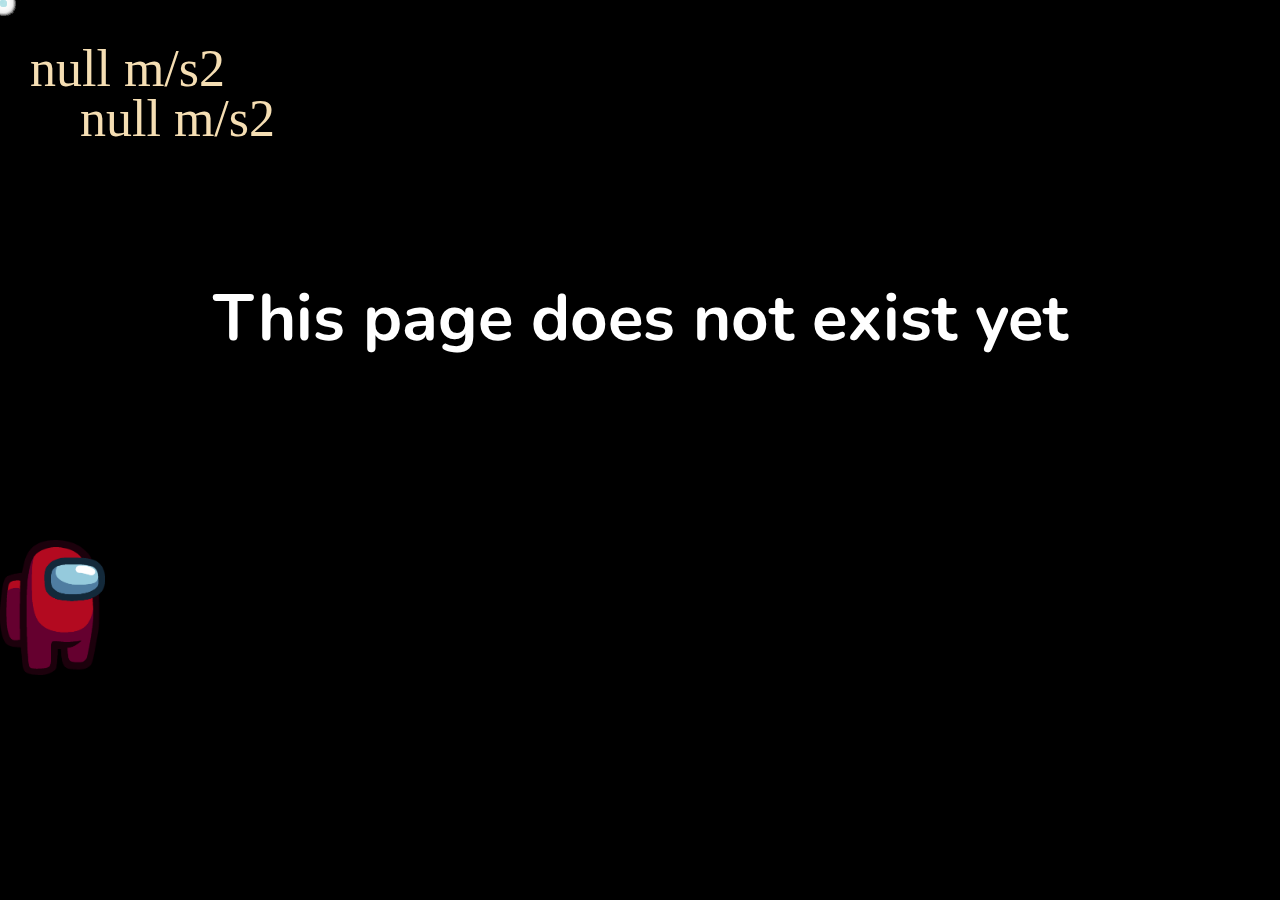
==== index.html @ a5669372 "f" ====
<!DOCTYPE html>
<html lang="en">
  <head>
    <meta charset="UTF-8" />
    <meta name="viewport" content="width=device-width, initial-scale=1.0" />
    <link rel="stylesheet" href="./css/main.css" />
    <title>My FM works</title>
    <script src="./js/empty.js" defer></script>
  </head>
  <body>
    <div class="container">

    </div>
    <span class="y"></span>
    <span class="x" ></span>
    <h1 class="text">This page does not exist yet</h1>
    <img class="amogus" src="./img/Red.webp" alt="" draggable="false">
  </body>
</html>
---- css/main.css ----
@charset "UTF-8";
/* CSS RESET */
/* Указываем box sizing */
@import url("https://fonts.googleapis.com/css2?family=Nunito:wght@700&display=swap");
*,
*::before,
*::after {
  box-sizing: border-box;
}

/* Убираем внутренние отступы */
ul[class],
ol[class] {
  padding: 0;
}

/* Убираем внешние отступы */
body,
h1,
h2,
h3,
h4,
p,
ul[class],
ol[class],
li,
figure,
figcaption,
blockquote,
dl,
dd {
  margin: 0;
}

/* Выставляем основные настройки по-умолчанию для body */
body {
  min-height: 100vh;
  scroll-behavior: smooth;
  text-rendering: optimizeSpeed;
  line-height: 1.5;
}

/* Удаляем стандартную стилизацию для всех ul и il, у которых есть атрибут class*/
ul[class],
ol[class] {
  list-style: none;
}

/* Элементы a, у которых нет класса, сбрасываем до дефолтных стилей */
a:not([class]) {
  -webkit-text-decoration-skip: ink;
          text-decoration-skip-ink: auto;
}

/* Упрощаем работу с изображениями */
img {
  max-width: 100%;
  display: block;
}

/* Указываем понятную периодичность в потоке данных у article*/
article > * + * {
  margin-top: 1em;
}

/* Наследуем шрифты для инпутов и кнопок */
input,
button,
textarea,
select {
  font: inherit;
}

/* Удаляем все анимации и переходы для людей, которые предпочитай их не использовать */
@media (prefers-reduced-motion: reduce) {
  * {
    animation-duration: 0.01ms !important;
    animation-iteration-count: 1 !important;
    transition-duration: 0.01ms !important;
    scroll-behavior: auto !important;
  }
}
::-webkit-scrollbar {
  width: 0;
}

* {
  -webkit-user-select: none;
  -moz-user-select: none;
  user-select: none;
}

body {
  height: 95vh;
  width: 100vw;
  background-color: black;
  color: white;
  overflow: hidden;
}

.star {
  border-radius: 5px;
  box-shadow: 0px 0px 10px white;
  background: powderblue;
  position: absolute;
}

.text {
  font-family: Nunito;
  font-weight: 700;
  font-size: calc((1vh + 1vw) * 3);
  text-align: center;
  position: relative;
  top: 30vh;
}

.amogus {
  top: 60vh;
  height: 15vh;
  animation: amogus 120s infinite linear;
  position: absolute;
}

@keyframes amogus {
  from {
    left: -100px;
    transform: rotate(0deg);
  }
  25% {
    left: 120vw;
    transform: rotate(180deg);
  }
  50% {
    left: -100px;
    transform: rotate(360deg);
  }
  75% {
    left: 120vw;
    transform: rotate(180deg);
  }
  to {
    left: -100px;
    transform: rotate(0deg);
  }
}
@media (max-width: 767px) {
  body {
    position: fixed;
  }
}
@-o-viewport {
  user-zoom: fixed;
}
@viewport {
  user-zoom: fixed;
}
.y {
  position: absolute;
  left: 80px;
  top: 80px;
  color: wheat;
  font-size: 52px;
}

.x {
  position: absolute;
  left: 30px;
  top: 30px;
  color: wheat;
  font-size: 52px;
}/*# sourceMappingURL=main.css.map */
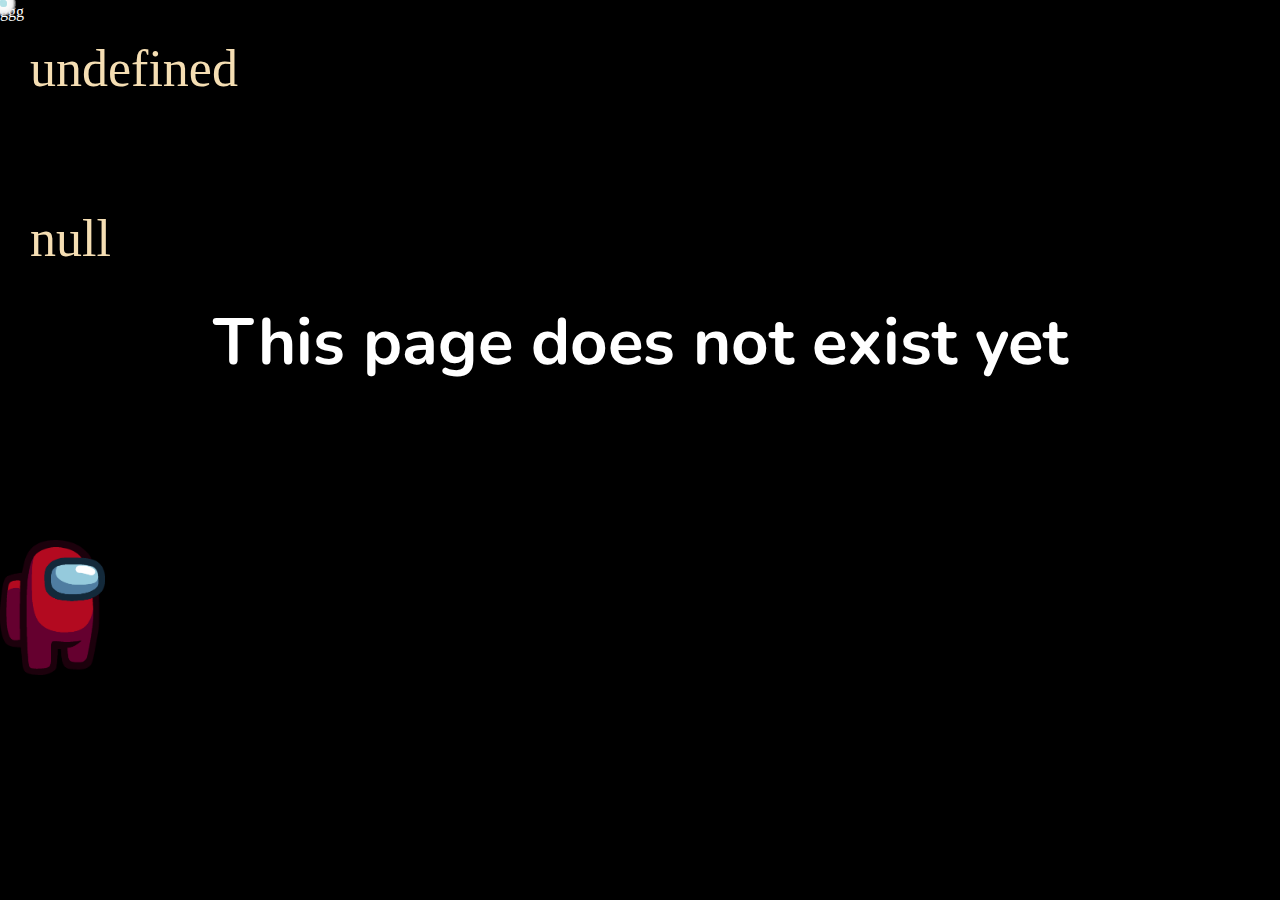
==== commit 6ce0c602: "f" ====
--- a/index.html
+++ b/index.html
@@ -11,6 +11,7 @@
     <div class="container">
 
     </div>
+    <span>ggg</span>
     <span class="y"></span>
     <span class="x" ></span>
     <h1 class="text">This page does not exist yet</h1>
--- a/css/main.css
+++ b/css/main.css
@@ -148,18 +148,13 @@
     position: fixed;
   }
 }
-@-o-viewport {
-  user-zoom: fixed;
-}
-@viewport {
-  user-zoom: fixed;
-}
 .y {
   position: absolute;
-  left: 80px;
-  top: 80px;
+  left: 30px;
+  top: 200px;
   color: wheat;
   font-size: 52px;
+  z-index: 100;
 }
 
 .x {
@@ -168,4 +163,5 @@
   top: 30px;
   color: wheat;
   font-size: 52px;
+  z-index: 100;
 }/*# sourceMappingURL=main.css.map */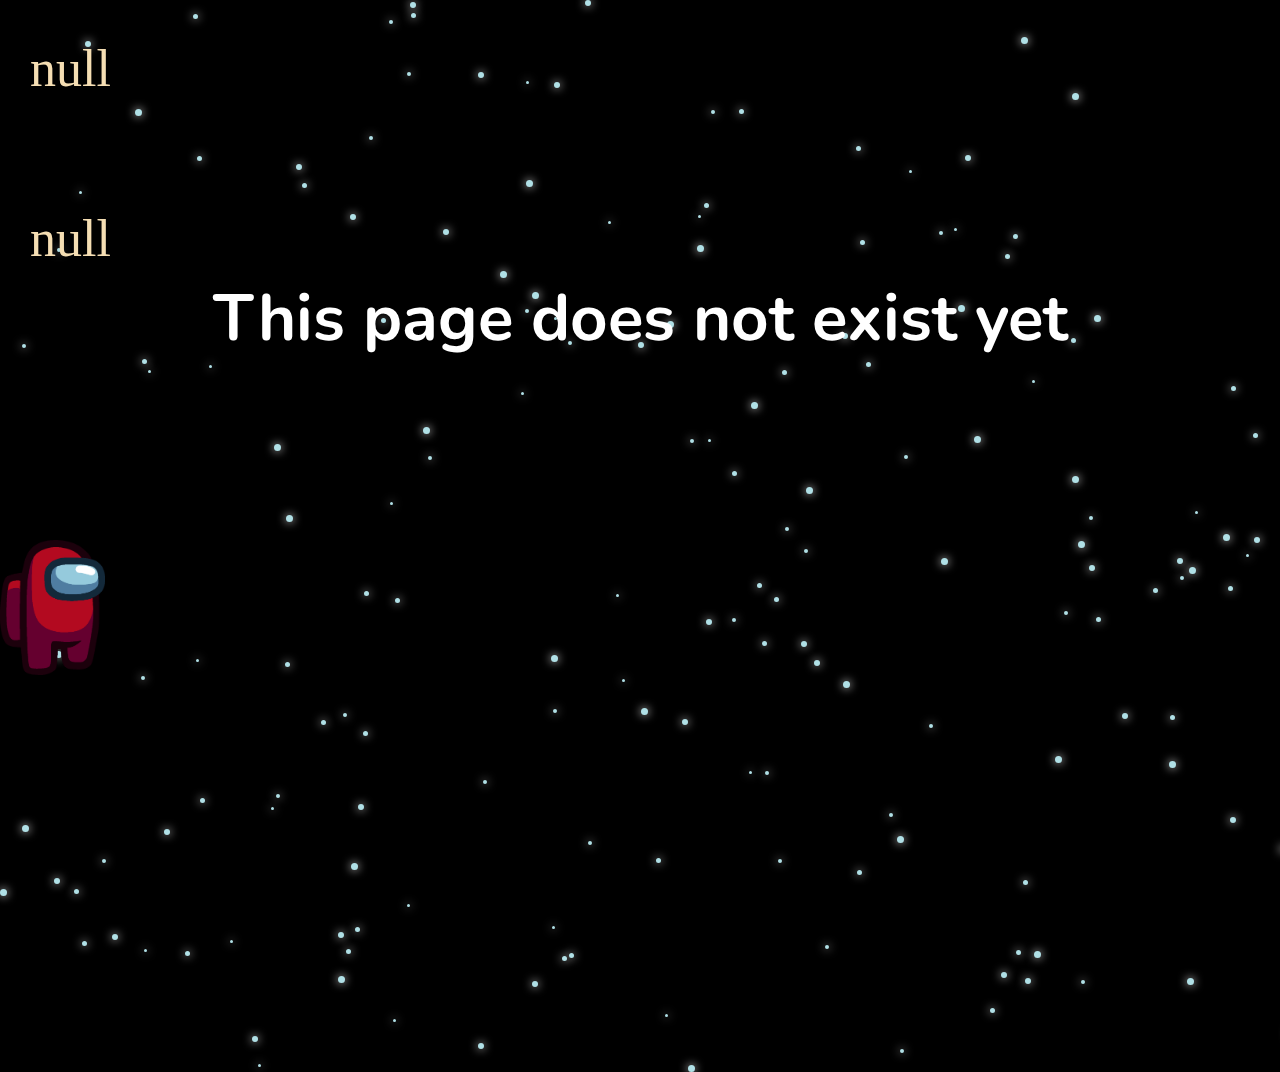
==== commit 90824192: "f" ====
--- a/index.html
+++ b/index.html
@@ -11,7 +11,7 @@
     <div class="container">
 
     </div>
-    <span>ggg</span>
+    
     <span class="y"></span>
     <span class="x" ></span>
     <h1 class="text">This page does not exist yet</h1>
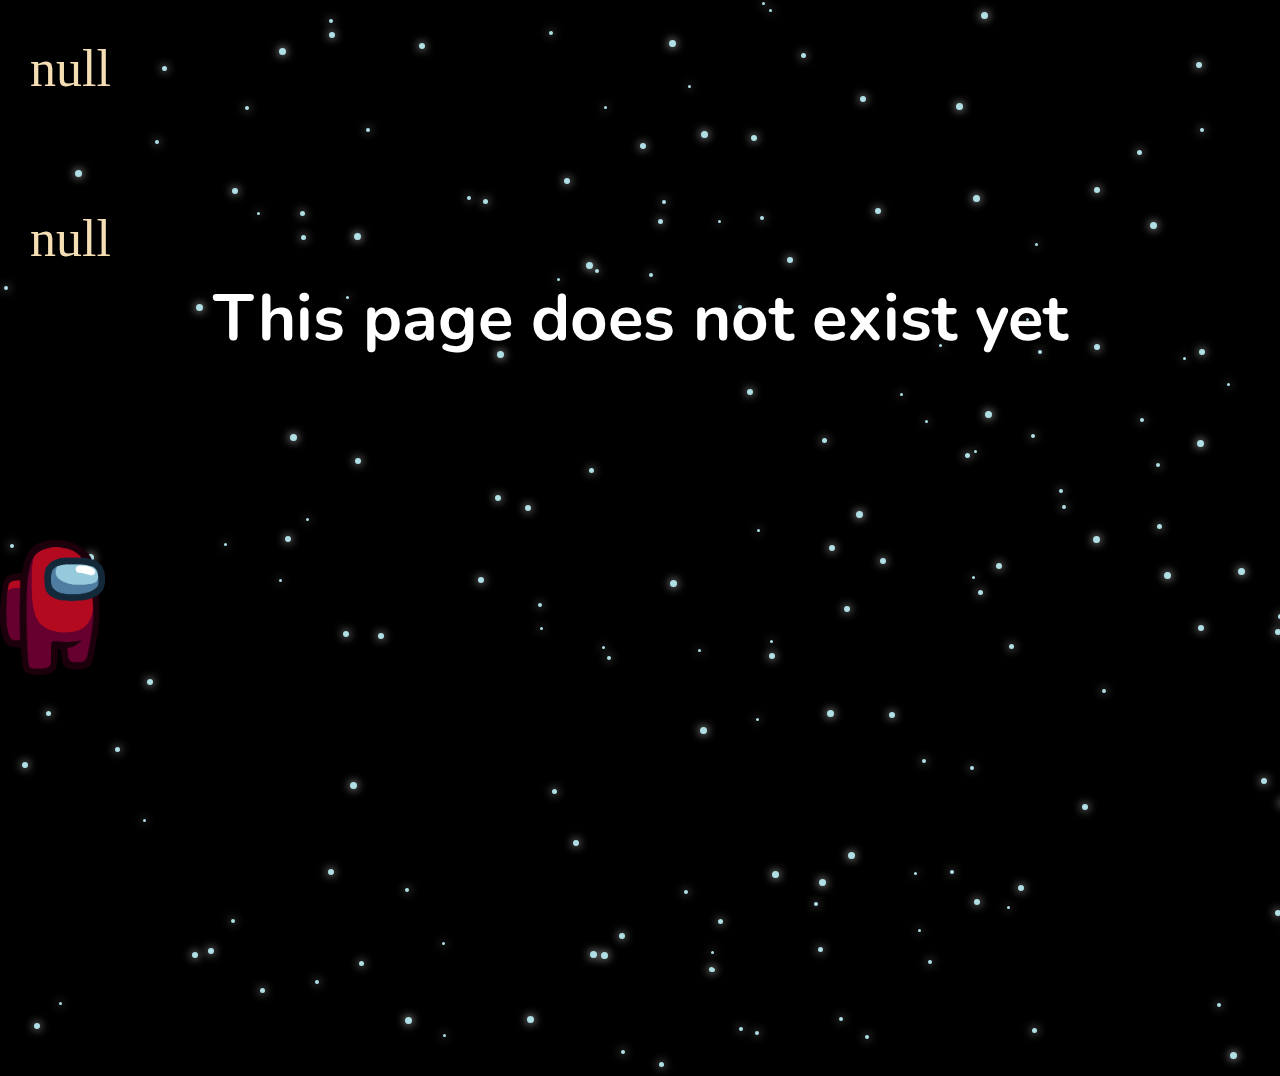
==== commit 31adf0c2: "f" ====
--- a/index.html
+++ b/index.html
@@ -2,7 +2,7 @@
 <html lang="en">
   <head>
     <meta charset="UTF-8" />
-    <meta name="viewport" content="width=device-width, initial-scale=1.0" />
+    <meta name="viewport" content="width=device-width, initial-scale=1.0, user-scalable=no" />
     <link rel="stylesheet" href="./css/main.css" />
     <title>My FM works</title>
     <script src="./js/empty.js" defer></script>
--- a/css/main.css
+++ b/css/main.css
@@ -143,7 +143,7 @@
     transform: rotate(0deg);
   }
 }
-@media (max-width: 767px) {
+@media (max-width: 1024px) {
   body {
     position: fixed;
   }
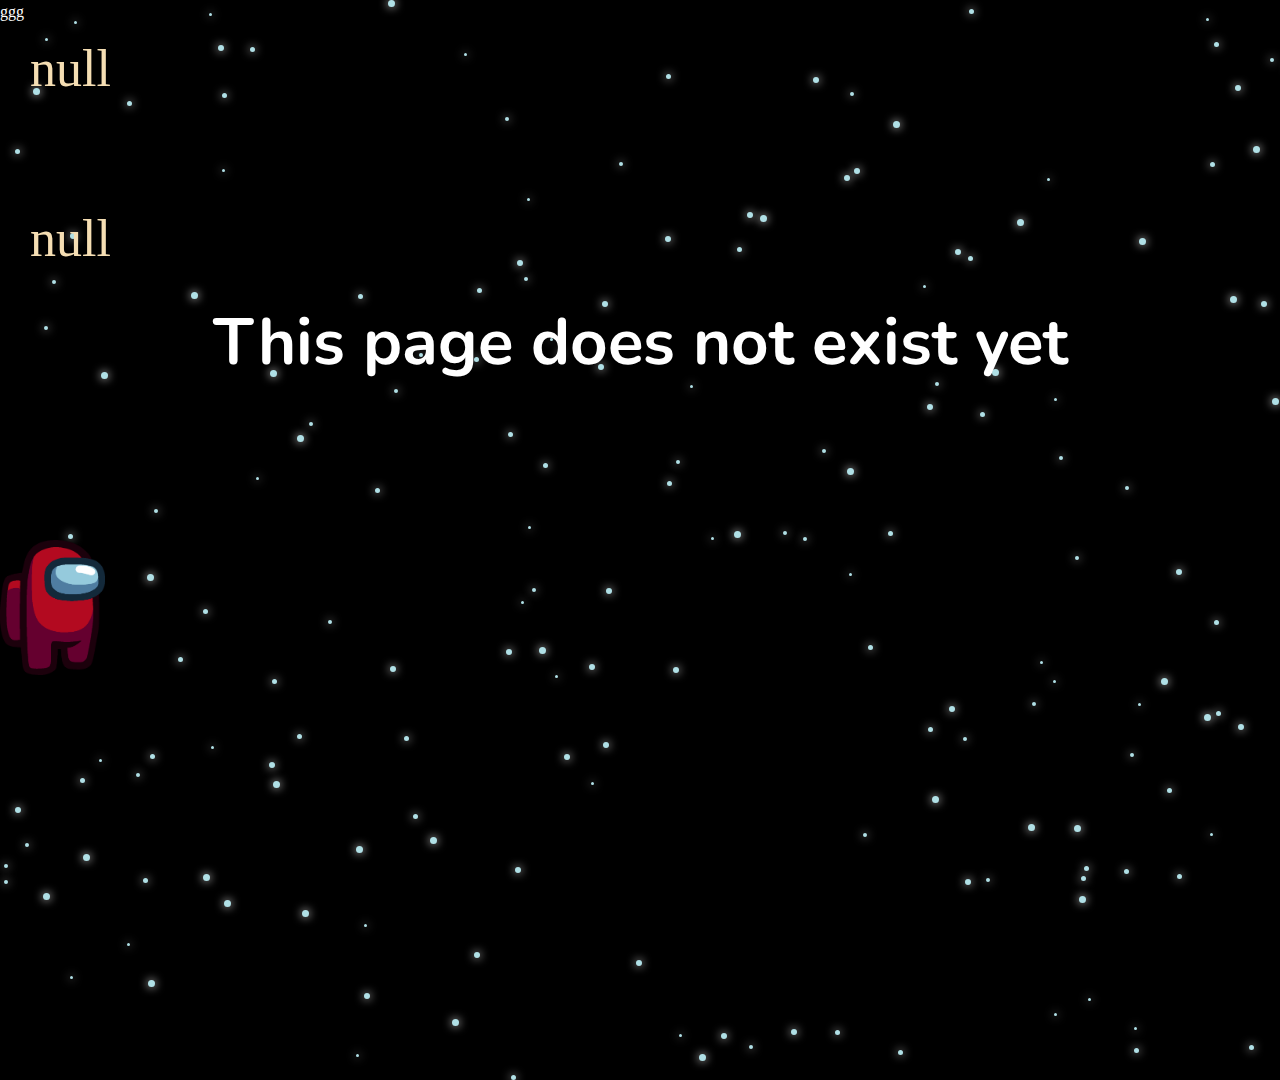
==== commit dcb831da: "f" ====
--- a/index.html
+++ b/index.html
@@ -11,7 +11,7 @@
     <div class="container">
 
     </div>
-    
+    <span>ggg</span>
     <span class="y"></span>
     <span class="x" ></span>
     <h1 class="text">This page does not exist yet</h1>
--- a/css/main.css
+++ b/css/main.css
@@ -148,6 +148,12 @@
     position: fixed;
   }
 }
+@-o-viewport {
+  user-zoom: fixed;
+}
+@viewport {
+  user-zoom: fixed;
+}
 .y {
   position: absolute;
   left: 30px;
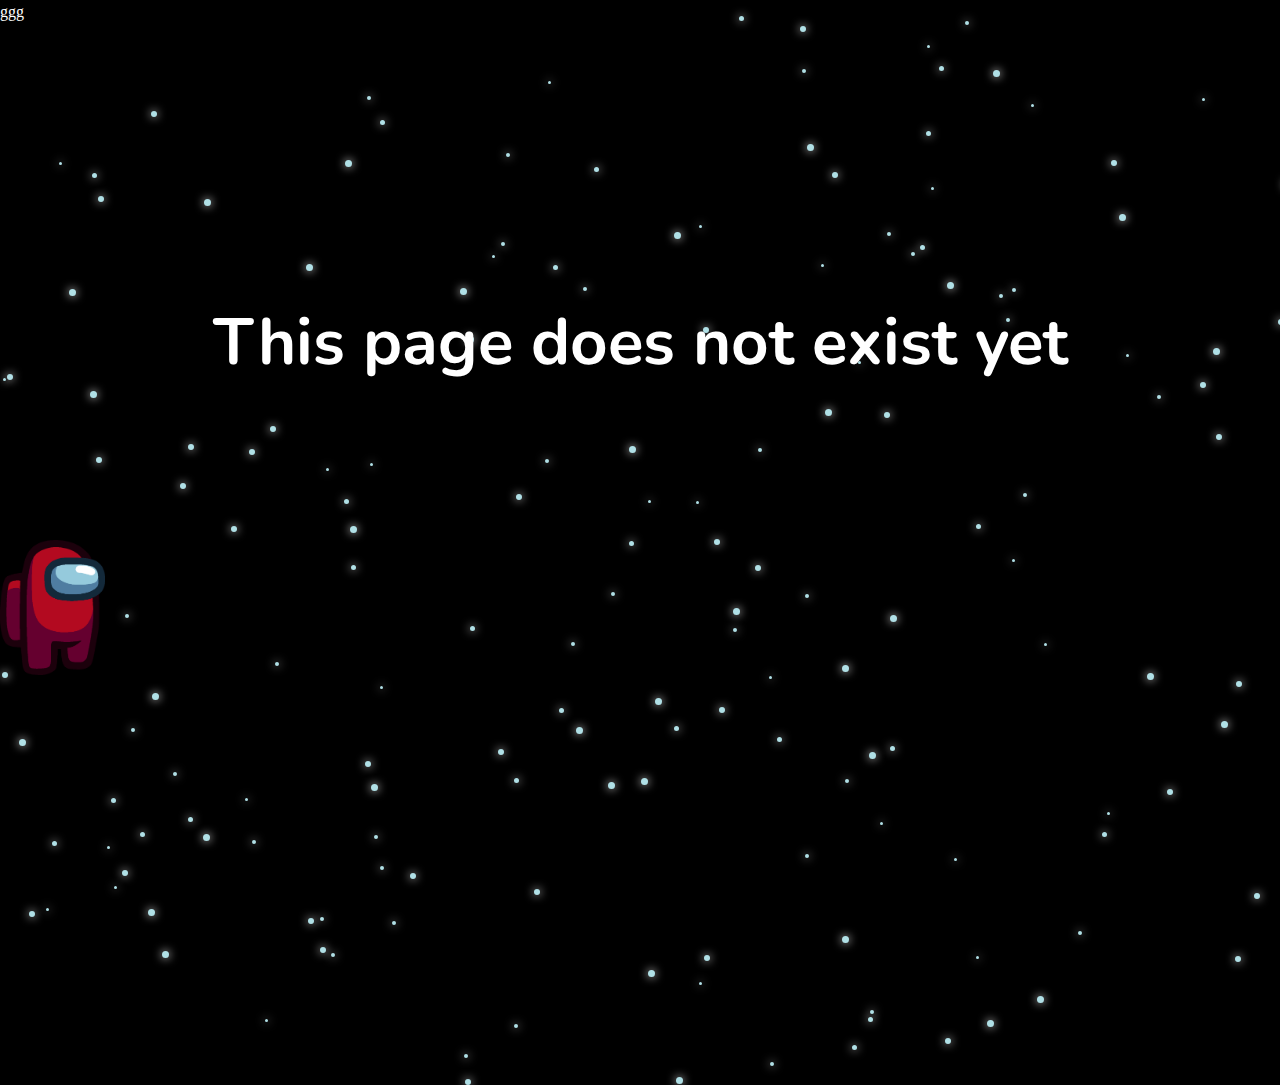
==== commit 2ae6cae2: "f" ====
--- a/index.html
+++ b/index.html
@@ -4,7 +4,7 @@
     <meta charset="UTF-8" />
     <meta name="viewport" content="width=device-width, initial-scale=1.0, user-scalable=no" />
     <link rel="stylesheet" href="./css/main.css" />
-    <title>My FM works</title>
+    <title>Empty</title>
     <script src="./js/empty.js" defer></script>
   </head>
   <body>
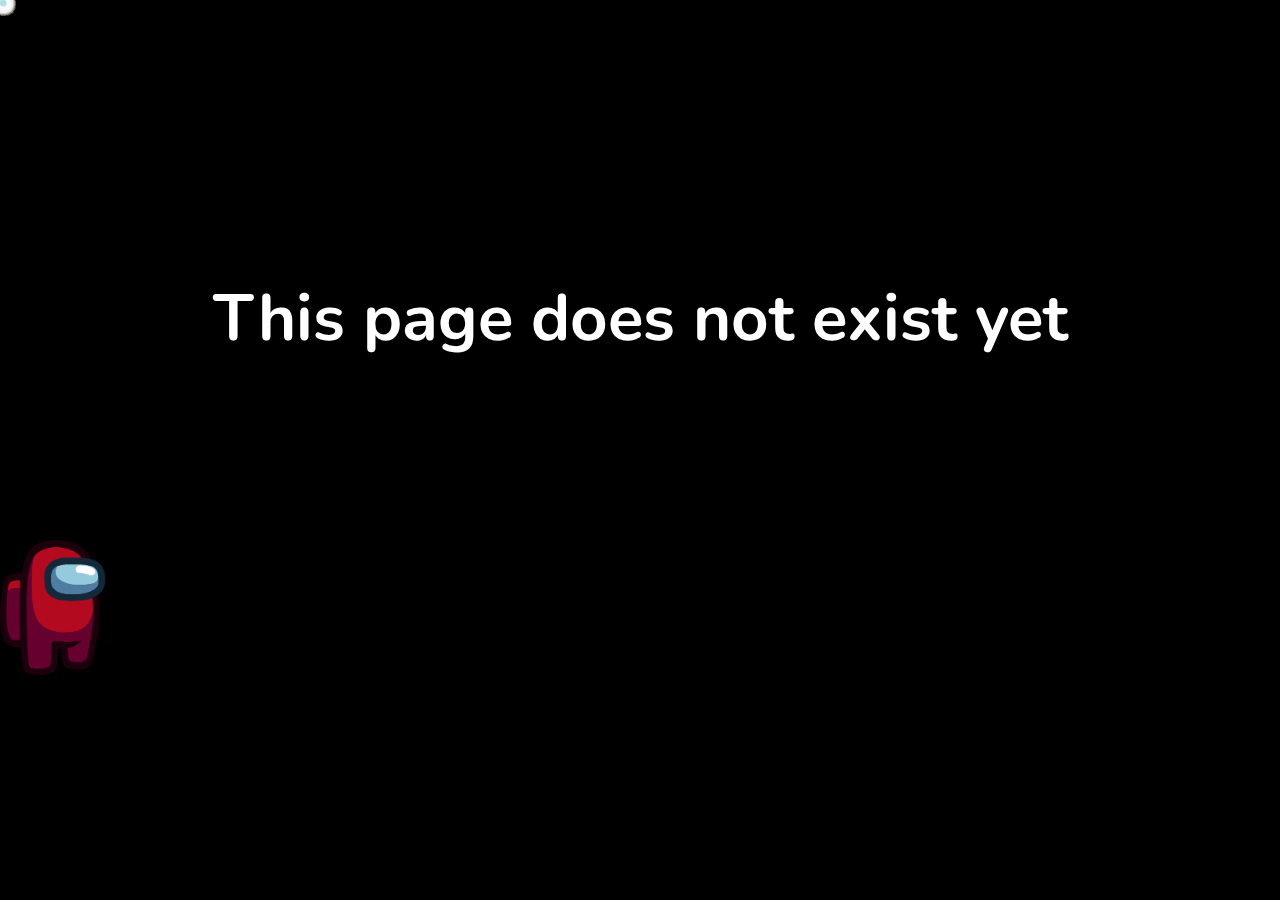
==== commit 744148a1: "f" ====
--- a/index.html
+++ b/index.html
@@ -11,9 +11,7 @@
     <div class="container">
 
     </div>
-    <span>ggg</span>
-    <span class="y"></span>
-    <span class="x" ></span>
+    
     <h1 class="text">This page does not exist yet</h1>
     <img class="amogus" src="./img/Red.webp" alt="" draggable="false">
   </body>
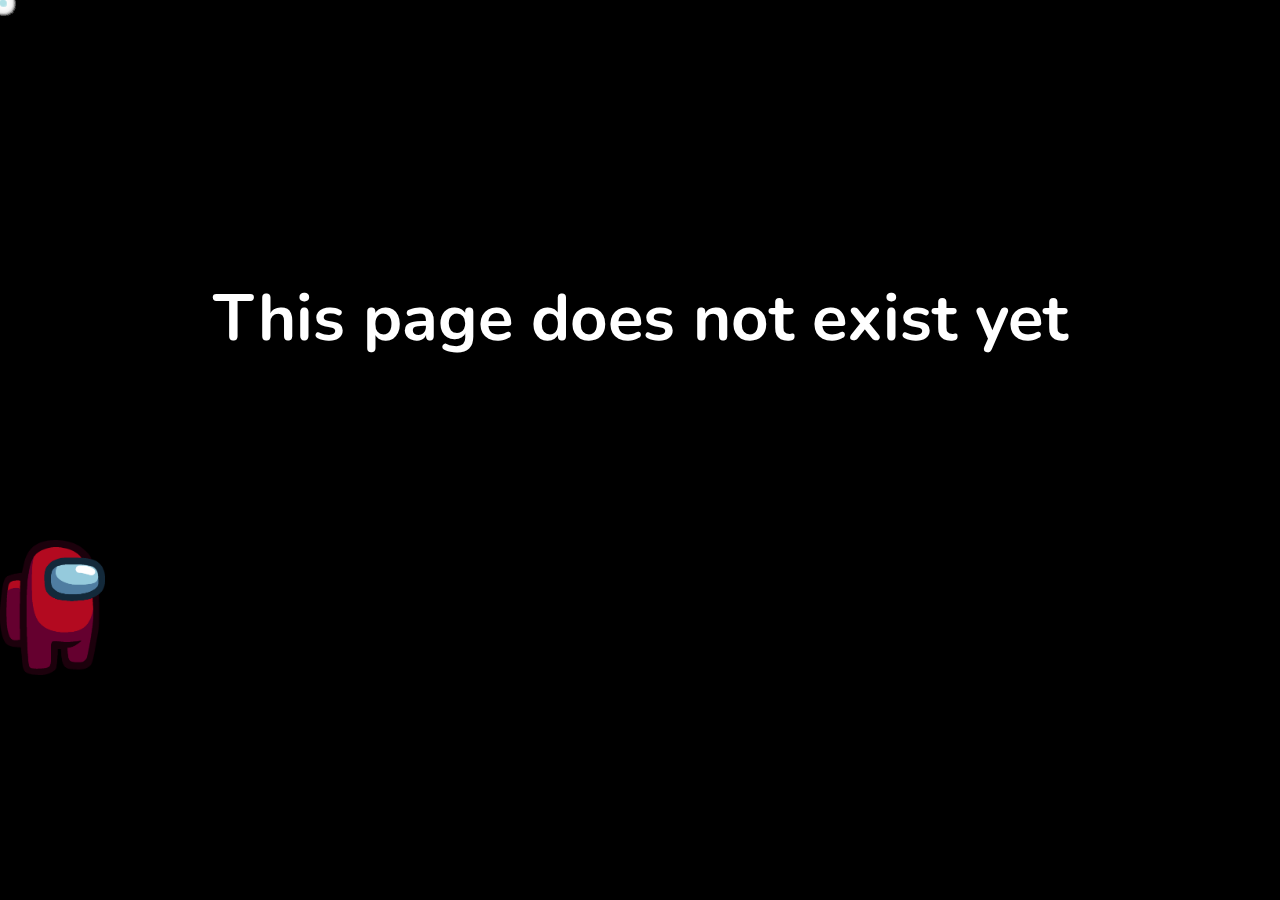
==== commit f1189371: "fav" ====
--- a/index.html
+++ b/index.html
@@ -1,18 +1,19 @@
-<!DOCTYPE html>
-<html lang="en">
-  <head>
-    <meta charset="UTF-8" />
-    <meta name="viewport" content="width=device-width, initial-scale=1.0, user-scalable=no" />
-    <link rel="stylesheet" href="./css/main.css" />
-    <title>Empty</title>
-    <script src="./js/empty.js" defer></script>
-  </head>
-  <body>
-    <div class="container">
-
-    </div>
-    
-    <h1 class="text">This page does not exist yet</h1>
-    <img class="amogus" src="./img/Red.webp" alt="" draggable="false">
-  </body>
-</html>
+<!DOCTYPE html>
+<html lang="en">
+  <head>
+    <meta charset="UTF-8" />
+    <meta name="viewport" content="width=device-width, initial-scale=1.0, user-scalable=no" />
+    <link rel="icon" href="./img/Empty_logo.png">
+    <link rel="stylesheet" href="./css/main.css" />
+    <title>Empty</title>
+    <script src="./js/empty.js" defer></script>
+  </head>
+  <body>
+    <div class="container">
+
+    </div>
+    
+    <h1 class="text">This page does not exist yet</h1>
+    <img class="amogus" src="./img/Red.webp" alt="" draggable="false">
+  </body>
+</html>
